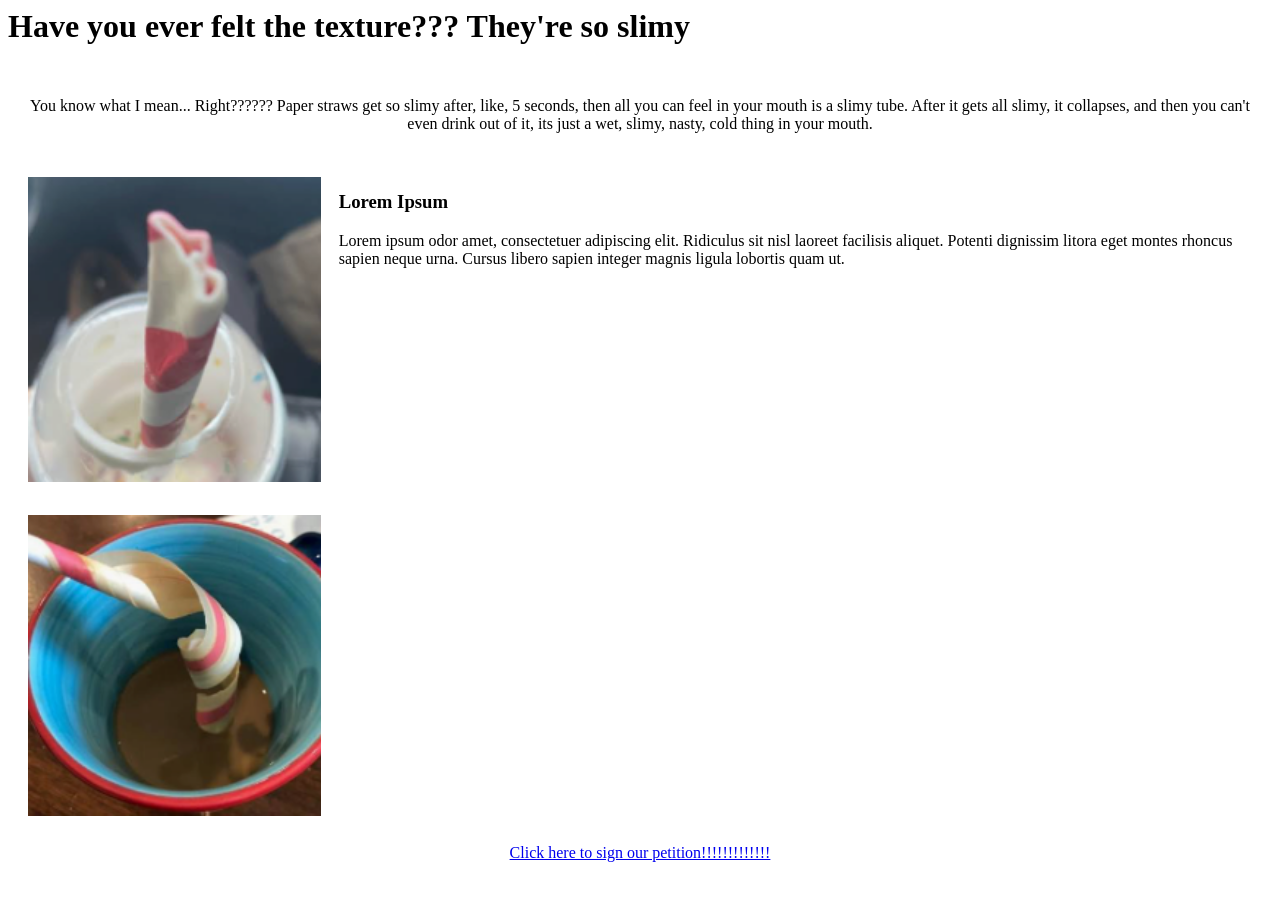
==== ChloeP2.html @ ccde1fb0 "First push to new repository" ====
<html lang="en">
<head>
    <meta charset="utf-8">
    <meta name="viewport" content="width=device-width, initial-scale=1.0">

    <title>F*ck Paper Straws</title>

    <link rel="stylesheet" href="style.css">
</head>

<body>

    <h1>Have you ever felt the texture??? They're so slimy</h1>

    <div class="container2">

        <div class="header2">
            <p>
                You know what I mean... Right??????
                Paper straws get so slimy after, like, 5 seconds,
                then all you can feel in your mouth is a slimy tube.
                After it gets all slimy, it collapses, and then you
                can't even drink out of it, its just a wet, slimy,
                nasty, cold thing in your mouth.
            </p>
        </div>

        <div class="menu2">
            <img id="test" src="Chloe Img 5.png"
                 alt="Image of a paper straw crimped at the top end">
        </div>

        <div class="Yuriii">
            <img id="test2" src="Chloe Img 4.png"
                 alt="Image of a paper straw dissolving in a cup">
        </div>

        <div class="content2">
            <h3>Lorem Ipsum</h3>
            <p>
                Lorem ipsum odor amet, consectetuer adipiscing elit.
                Ridiculus sit nisl laoreet facilisis aliquet.
                Potenti dignissim litora eget montes rhoncus sapien
                neque urna. Cursus libero sapien integer magnis
                ligula lobortis quam ut.
            </p>
        </div>

        <div class="footer2">
            <a href="https://www.youtube.com/watch?v=3AFJtcP2cp0">
                Click here to sign our petition!!!!!!!!!!!!!
            </a>
        </div>

    </div>

</body>
</html>
---- style.css ----
/*Write your code below your name's comment. DO NOT EDIT OTHER PEOPLES WORK!!!*/
/*Keiran*/
.myButtons{ width:175px; height: 69px; background-color: #000000 ; color:#936b13; margin-left: 95px; margin-right: 95px;}

.navbar {

  gap: 10px; 
  background-color: #b7902e;
  padding: 10px;
}

.nav-button {
 
  padding: 10px 20px;
  background-color: #966d13;
  color: rgb(0, 0, 0);
  border-radius: 5px;
  font-family: sans-serif;
}

.nav-button:hover {
  background-color: #846715; 
}











/*-----------------------------------------------------------------------------------------------------*/
/*Chloe*/
/*Hai :3*/
  
@font-face {
    font-family: 'Kranky';
    src: url('Kranky.ttf') format('truetype');
    font-weight: normal;
    font-style: normal;
    font-display: swap;
}

.container2 {
    display: grid;

    grid-template-areas:
        "header header"
        "menu content"
        "Yuriii content"
        "footer footer";

    grid-template-columns: 1fr 3fr;

    gap: 10px;
    padding: 5px;
}

.container2 div {
    padding: 10px;
}

.container2 div.header2 {
    grid-area: header;
    text-align: center;
}

.container2 div.menu2 {
    grid-area: menu;
    text-align: center;
}

.container2 div.Yuriii {
    grid-area: Yuriii;
    text-align: center;
}

.container2 div.content2 {
    grid-area: content;
    text-align: left;
}

.container2 div.footer2 {
    grid-area: footer;
    text-align: center;
}

#test, #test2 {
    width: 100%;
    max-width: 300px;
    height: auto;
    padding: 5px;
}

/*-----------------------------------------------------------------------------------------------*/

.container2 {
  display: grid;
  grid-template-areas:
    "header header"
    "menu content"
    "Yuriii"
    "footer footer";
  grid-template-columns: 1fr 3fr;
  gap: 3px;
  padding: 5px;
}
.container2 div {
  padding: 10px;
}
.container2 div.header2 {
  grid-area: header;
  text-align: center;
}
.container2 div.Yuriii {
  grid-area: Yuriii;
  text-align: left;
}
.container2 div.menu2 {
  grid-area: menu;
  text-align: left;
}
.container2 div.content2 {
  grid-area: content;
}
.container2 div.footer2 {
  grid-area: footer;
  text-align: center;  
}


/*------------------------------------------------------------------------------------------------------------*/
/*Kyla*/
/*what am i doing*/

.myHeader{
    border-bottom-style: solid;
    border-color: black;
    border-bottom-width: 5px;
    
}

#yp{
  text-decoration: underline;
}
/*taken from w3 schools*/
.container1 {
    display: grid;

    grid-template-areas:
        "menu image"
        "content image";

    grid-template-columns: 1fr 240px;

    gap: 10px;
    background-color: white;
    padding: 5px;
}

.container1 div {
    background-color: white;
    padding: 10px;
}

.container1 div.image {
    grid-area: image;

    display: flex;
    justify-content: flex-end;
    align-items: center;

    padding: 10px;
}

.container1 div.menu {
    text-align: left;
    grid-area: menu;
}

.container1 div.content {
    grid-area: content;
}
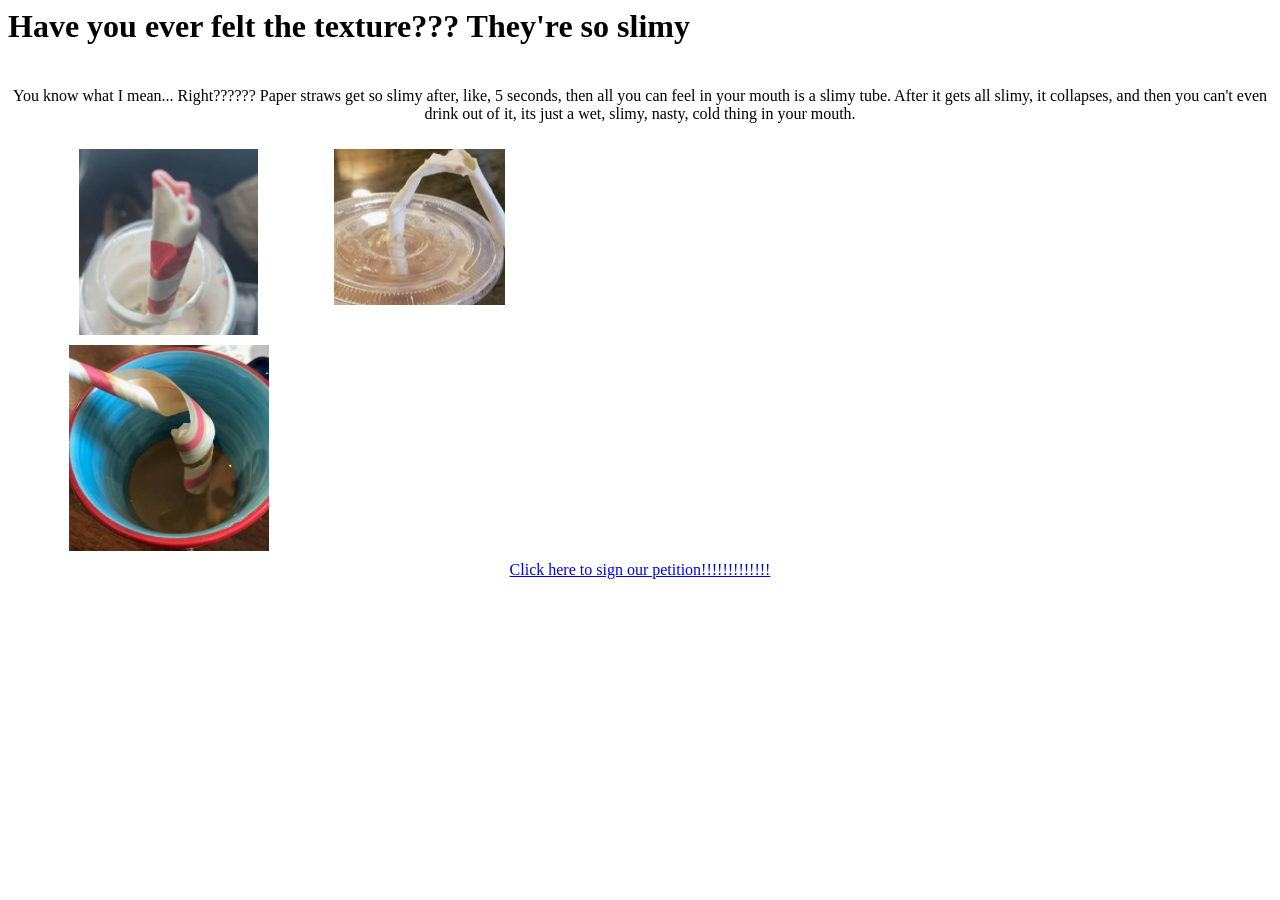
==== commit c87dc450: "Almost done 1st page, save" ====
--- a/ChloeP2.html
+++ b/ChloeP2.html
@@ -1,59 +1,41 @@
 
 <html lang="en">
 <head>
-    <meta charset="utf-8">
+    <!-- Meta data ---------------------------------------------------- -->
+    <meta charset="utf-8">            <!-- Character encoding (UTF‑8) -->
     <meta name="viewport" content="width=device-width, initial-scale=1.0">
+                                <!-- Makes the page responsive on mobile devices -->
 
+    <!-- Page title --------------------------------------------------- -->
     <title>F*ck Paper Straws</title>
 
+    <!-- External CSS – put your own stylesheet(s) here if needed -->
     <link rel="stylesheet" href="style.css">
 </head>
 
 <body>
+    <!-- Your content starts here ------------------------------------- -->
+    <h1>Have you ever felt the texture??? They're so slimy </h1>
+    <div class="container2">
+  <div class="header2">
+    <p>You know what I mean... Right?????? Paper straws get so slimy after, like, 5 seconds, then all you can feel in your mouth is a slimy tube. After it gets all slimy, it collapses, and then you can't even drink out of it, its just a wet, slimy, nasty, cold thing in your mouth.</p>
+</div>
+  <div class="menu2">
+    <img id="test55" src="Chloe Img 5.png" alt="Image of a paper straw crimped at the top end">
+</div>
+  <div class="Yuriii">
+    <img id="Peanutbutterhour" src="Chloe Img 4.png" alt="Image of a paper straw unraveling in a cup of brown liquid">
+  </div>
+    <div class="BUNBUN">
+    <img id="Iluvbunbun" src="Chloe Img 1.png" alt="Image of a paper straw torn in the center"></div>
 
-    <h1>Have you ever felt the texture??? They're so slimy</h1>
-
-    <div class="container2">
-
-        <div class="header2">
-            <p>
-                You know what I mean... Right??????
-                Paper straws get so slimy after, like, 5 seconds,
-                then all you can feel in your mouth is a slimy tube.
-                After it gets all slimy, it collapses, and then you
-                can't even drink out of it, its just a wet, slimy,
-                nasty, cold thing in your mouth.
-            </p>
-        </div>
-
-        <div class="menu2">
-            <img id="test" src="Chloe Img 5.png"
-                 alt="Image of a paper straw crimped at the top end">
-        </div>
-
-        <div class="Yuriii">
-            <img id="test2" src="Chloe Img 4.png"
-                 alt="Image of a paper straw dissolving in a cup">
-        </div>
-
-        <div class="content2">
-            <h3>Lorem Ipsum</h3>
-            <p>
-                Lorem ipsum odor amet, consectetuer adipiscing elit.
-                Ridiculus sit nisl laoreet facilisis aliquet.
-                Potenti dignissim litora eget montes rhoncus sapien
-                neque urna. Cursus libero sapien integer magnis
-                ligula lobortis quam ut.
-            </p>
-        </div>
-
-        <div class="footer2">
-            <a href="https://www.youtube.com/watch?v=3AFJtcP2cp0">
-                Click here to sign our petition!!!!!!!!!!!!!
-            </a>
-        </div>
-
-    </div>
+  <div class="footer2">
+    <a href="https://www.youtube.com/watch?v=3AFJtcP2cp0">Click here to sign our petition!!!!!!!!!!!!!</a>
+</div>
+</div>
+    <!--Grid code taken from w3 schools-->
+    <!-- Optional: External JavaScript – put your own .js file(s) here -->
+    <!-- <script src="app.js"></script> -->
 
 </body>
-</html>
+</html>
--- a/style.css
+++ b/style.css
@@ -32,44 +32,120 @@
 
 
 
+
+
 /*-----------------------------------------------------------------------------------------------------*/
 /*Chloe*/
 /*Hai :3*/
-  
+
 @font-face {
     font-family: 'Kranky';
-    src: url('Kranky.ttf') format('truetype');
+    src: url('Kraky-Regular.ttf') format('truetype');
     font-weight: normal;
     font-style: normal;
     font-display: swap;
 }
 
-.container2 {
+
+.container h1,
+.container p,
+.container li,
+.container a {
+    font-family: 'Kranky', cursive;
+}
+
+.container2 h1,
+.container2 h3,
+.container2 p,
+.container2 li,
+.container2 a {
+    font-family: 'Kranky', cursive;
+}
+
+/* FIRST PAGE ONLY */
+.container {
     display: grid;
 
     grid-template-areas:
         "header header"
         "menu content"
-        "Yuriii content"
+        "menu img2"
         "footer footer";
+
+    grid-template-columns: 1fr 1fr;
+
+    gap: 15px;
+    padding: 10px;
+}
+.container .header{
+    grid-area: header;
+}
+.container .menu {
+    grid-area: menu;
+    text-align: left;
+    align-self: center;
+    padding: 10px;
+    font-size: 10px;
+}
+
+.container .content {
+    grid-area: content;
+    display: flex;
+    justify-content: flex-end;
+    padding: 10px;
+}
+
+.container .img2 {
+    grid-area: img2;
+    display: flex;
+    justify-content: flex-end;
+    padding: 10px;
+}
+
+.container #test,
+.container #test2 {
+    width: 25%;
+    max-width: 300px;
+    height: auto;
+    object-fit: contain;
+    border: solid 10px #BE9B7B
+}
+
+
+.container .footer {
+    grid-area: footer;
+    text-align: center;
+    padding: 10px;
+    font-size: larger;
+}
+
+/* SECOND PAGE ONLY */
+.container2 {
+    display: grid;
+
+    grid-template-areas:
+        "header2 header2"
+        "menu2 content2"
+        "Yuriii content2"
+        "footer2 footer2";
 
     grid-template-columns: 1fr 3fr;
 
     gap: 10px;
     padding: 5px;
 }
-
+.container2 #BUNBUN
 .container2 div {
     padding: 10px;
 }
 
 .container2 div.header2 {
-    grid-area: header;
+    grid-area: header2;
     text-align: center;
 }
 
 .container2 div.menu2 {
-    grid-area: menu;
+    grid-area: menu2;
     text-align: center;
 }
 
@@ -79,60 +155,26 @@
 }
 
 .container2 div.content2 {
-    grid-area: content;
+    grid-area: content2;
     text-align: left;
 }
 
 .container2 div.footer2 {
-    grid-area: footer;
-    text-align: center;
-}
-
-#test, #test2 {
+    grid-area: footer2;
+    text-align: center;
+}
+
+/* Images on both pages, with separate selectors */
+.container2 #test,
+.container2 #test2 {
     width: 100%;
     max-width: 300px;
     height: auto;
     padding: 5px;
 }
 
-/*-----------------------------------------------------------------------------------------------*/
-
-.container2 {
-  display: grid;
-  grid-template-areas:
-    "header header"
-    "menu content"
-    "Yuriii"
-    "footer footer";
-  grid-template-columns: 1fr 3fr;
-  gap: 3px;
-  padding: 5px;
-}
-.container2 div {
-  padding: 10px;
-}
-.container2 div.header2 {
-  grid-area: header;
-  text-align: center;
-}
-.container2 div.Yuriii {
-  grid-area: Yuriii;
-  text-align: left;
-}
-.container2 div.menu2 {
-  grid-area: menu;
-  text-align: left;
-}
-.container2 div.content2 {
-  grid-area: content;
-}
-.container2 div.footer2 {
-  grid-area: footer;
-  text-align: center;  
-}
-
-
-/*------------------------------------------------------------------------------------------------------------*/
+/*-----------------------------------------------------------------------------------------------------*/
+
 /*Kyla*/
 /*what am i doing*/
 
@@ -184,3 +226,8 @@
 .container1 div.content {
     grid-area: content;
 }
+/* Kranky font for Kyla's page only */
+.container1,
+.myHeader {
+    font-family: 'Kranky', cursive;
+}
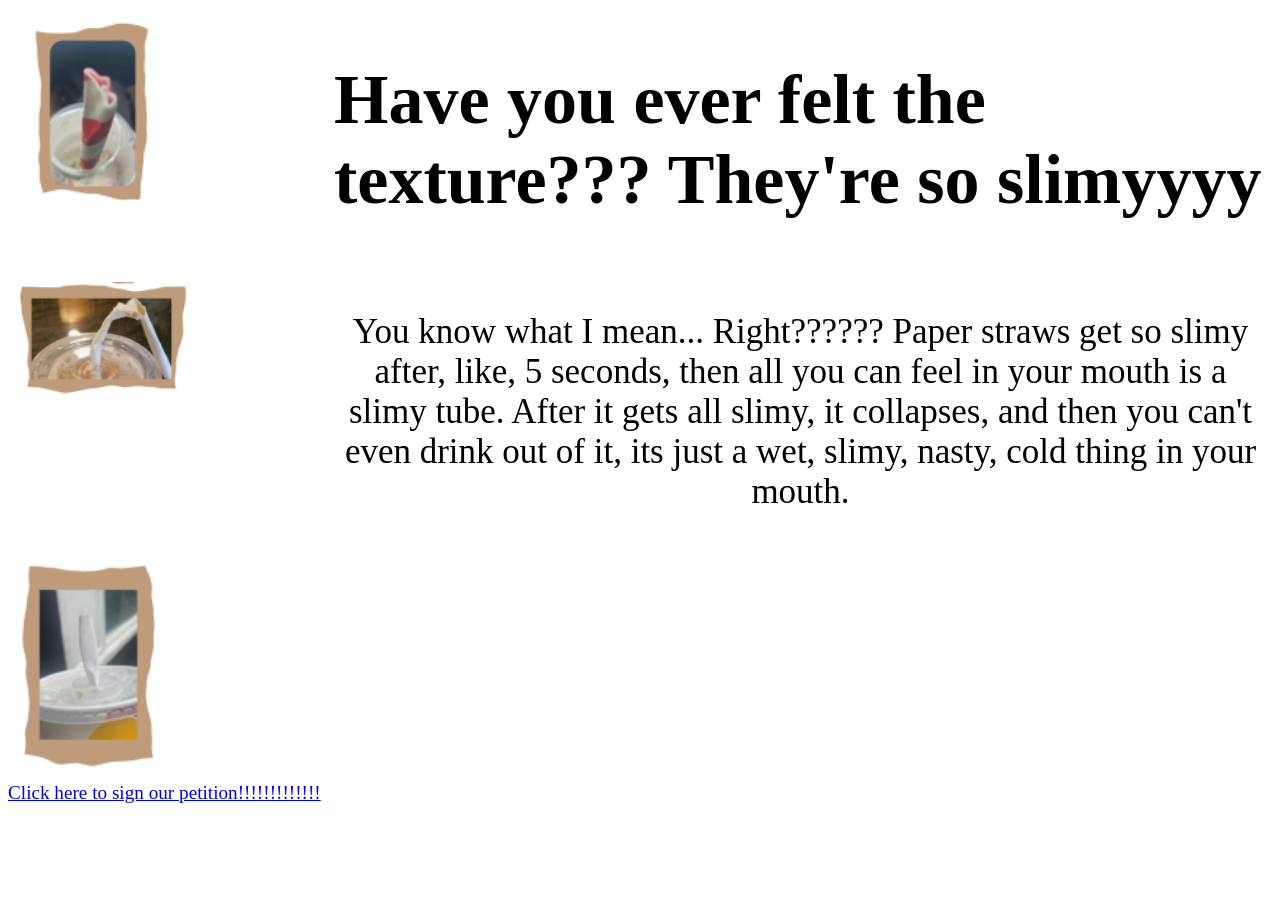
==== commit 64355dba: "working on images" ====
--- a/ChloeP2.html
+++ b/ChloeP2.html
@@ -15,24 +15,26 @@
 
 <body>
     <!-- Your content starts here ------------------------------------- -->
-    <h1>Have you ever felt the texture??? They're so slimy </h1>
     <div class="container2">
-  <div class="header2">
-    <p>You know what I mean... Right?????? Paper straws get so slimy after, like, 5 seconds, then all you can feel in your mouth is a slimy tube. After it gets all slimy, it collapses, and then you can't even drink out of it, its just a wet, slimy, nasty, cold thing in your mouth.</p>
-</div>
-  <div class="menu2">
-    <img id="test55" src="Chloe Img 5.png" alt="Image of a paper straw crimped at the top end">
-</div>
-  <div class="Yuriii">
-    <img id="Peanutbutterhour" src="Chloe Img 4.png" alt="Image of a paper straw unraveling in a cup of brown liquid">
-  </div>
-    <div class="BUNBUN">
-    <img id="Iluvbunbun" src="Chloe Img 1.png" alt="Image of a paper straw torn in the center"></div>
-
-  <div class="footer2">
-    <a href="https://www.youtube.com/watch?v=3AFJtcP2cp0">Click here to sign our petition!!!!!!!!!!!!!</a>
-</div>
-</div>
+      <div class="Whyyy">
+        <h1 id="It'sbrokennn">Have you ever felt the texture??? They're so slimyyyy </h1>
+      </div>
+      <div class="header2">
+        <p>You know what I mean... Right?????? Paper straws get so slimy after, like, 5 seconds, then all you can feel in your mouth is a slimy tube. After it gets all slimy, it collapses, and then you can't even drink out of it, its just a wet, slimy, nasty, cold thing in your mouth.</p>
+      </div>
+      <div class="menu2">
+        <img id="test55" src="Chloe Img Border 5.png" alt="Image of a paper straw crimped at the top end">
+      </div>
+      <div class="Yuriii">
+        <img id="Peanutbutterhour" src="Chloe Img Border 4.png" alt="Image of a paper straw unraveling in a cup of brown liquid">
+      </div>
+      <div class="BUNBUN">
+        <img id="Iluvbunbun" src="Chloe Img Border 1.png" alt="Image of a paper straw torn in the center"></div>
+      </div>
+      <div class="footer2">
+        <a id="WHATSPELLDIDYOUDRAWCOCO" href="https://www.youtube.com/watch?v=3AFJtcP2cp0">Click here to sign our petition!!!!!!!!!!!!!</a>
+      </div>
+    </div>
     <!--Grid code taken from w3 schools-->
     <!-- Optional: External JavaScript – put your own .js file(s) here -->
     <!-- <script src="app.js"></script> -->
--- a/style.css
+++ b/style.css
@@ -47,14 +47,14 @@
 }
 
 
-.container h1,
+
 .container p,
 .container li,
 .container a {
     font-family: 'Kranky', cursive;
 }
 
-.container2 h1,
+
 .container2 h3,
 .container2 p,
 .container2 li,
@@ -79,6 +79,7 @@
 }
 .container .header{
     grid-area: header;
+    font-size: 35px;
 }
 .container .menu {
     grid-area: menu;
@@ -86,6 +87,7 @@
     align-self: center;
     padding: 10px;
     font-size: 10px;
+    
 }
 
 .container .content {
@@ -94,21 +96,25 @@
     justify-content: flex-end;
     padding: 10px;
 }
-
-.container .img2 {
+#ADecentlySizedFrog{
+    font-family: papyrus; 
+    font-size: 50px;
+}
+.container .ThreeHandedMr.Puzzles {
     grid-area: img2;
     display: flex;
     justify-content: flex-end;
-    padding: 10px;
-}
-
-.container #test,
-.container #test2 {
-    width: 25%;
+    
+    text-align:right;
+}
+
+.container #Yaoiii,
+.container #LavenderHairedTimelessCow {
+    width: 40%;
     max-width: 300px;
     height: auto;
     object-fit: contain;
-    border: solid 10px #BE9B7B
+    text-align: right;
 }
 
 
@@ -118,59 +124,71 @@
     padding: 10px;
     font-size: larger;
 }
-
+/*-------------------------------------------------------------------------*/
 /* SECOND PAGE ONLY */
 .container2 {
     display: grid;
 
     grid-template-areas:
-        "header2 header2"
-        "menu2 content2"
-        "Yuriii content2"
-        "footer2 footer2";
+        
+        "menu2 Whyyy"
+        "BUNBUN header2"
+        "Yuriii footer2";
 
     grid-template-columns: 1fr 3fr;
 
     gap: 10px;
     padding: 5px;
 }
-.container2 #BUNBUN
-.container2 div {
-    padding: 10px;
-}
-
+.container2 div.Whyyy{
+font-family: papyrus;
+grid-area: Whyyy;
+text-align: left;
+font-size: 35px;
+}
 .container2 div.header2 {
     grid-area: header2;
     text-align: center;
+    font-size: 35px;
 }
 
 .container2 div.menu2 {
     grid-area: menu2;
-    text-align: center;
+    text-align: left;
 }
 
 .container2 div.Yuriii {
     grid-area: Yuriii;
-    text-align: center;
-}
-
-.container2 div.content2 {
-    grid-area: content2;
-    text-align: left;
-}
-
+    text-align: left;
+}
+
+.container2 div.BUNBUN {
+    grid-area: BUNBUN;
+    text-align: left;
+}
+#WHATSPELLDIDYOUDRAWCOCO{
+    font-size:larger;
+    text-align:center;
+}
 .container2 div.footer2 {
     grid-area: footer2;
     text-align: center;
 }
-
-/* Images on both pages, with separate selectors */
-.container2 #test,
-.container2 #test2 {
-    width: 100%;
+.container2 #Iluvbunbun{
+   width: 55%;
     max-width: 300px;
     height: auto;
     padding: 5px;
+    text-align: left; 
+}
+/* Images on both pages, with separate selectors */
+.container2 #PeanutbutterHour,
+.container2 #test55 {
+    width: 45%;
+    max-width: 300px;
+    height: auto;
+    padding: 5px;
+    text-align: left;
 }
 
 /*-----------------------------------------------------------------------------------------------------*/
@@ -184,9 +202,22 @@
     border-bottom-width: 5px;
     
 }
-
+.myHeaderP2{
+    border-bottom-style: solid;
+    border-color: #000000;
+    border-bottom-width: 5px;
+}
+#comment{
+    text-align: right;
+}
+.scissorpun{
+    font-size: 30px;
+}
 #yp{
   text-decoration: underline;
+}
+.NO{
+   font-size: 75px;
 }
 /*taken from w3 schools*/
 .container1 {
@@ -204,7 +235,6 @@
 }
 
 .container1 div {
-    background-color: white;
     padding: 10px;
 }
 
@@ -214,20 +244,28 @@
     display: flex;
     justify-content: flex-end;
     align-items: center;
-
-    padding: 10px;
-}
-
+}
+.container1P2 div.imageP2 {
+    text-align: right;
+}
 .container1 div.menu {
     text-align: left;
     grid-area: menu;
+    font-size: larger;
 }
 
 .container1 div.content {
     grid-area: content;
+    font-size: larger;
 }
 /* Kranky font for Kyla's page only */
 .container1,
 .myHeader {
-    font-family: 'Kranky', cursive;
-}
+    font-family: 'Papyrus';
+}
+.container1P2,
+.myHeaderP2,
+.scissorpunP2 {
+    font-family: 'Papyrus';
+}
+
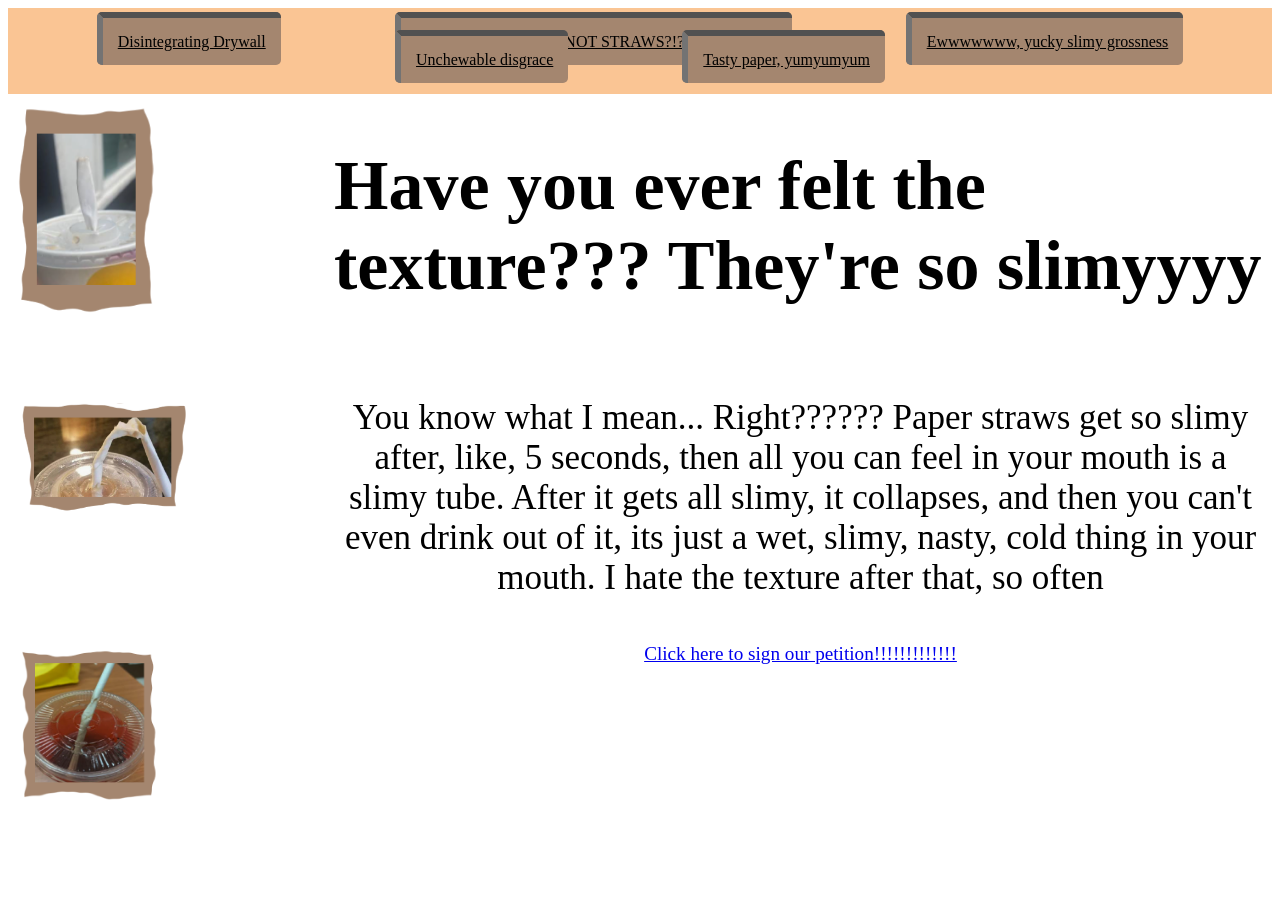
==== commit 8fabd4a6: "Tried to fix the photo problem, but it didn't work" ====
--- a/ChloeP2.html
+++ b/ChloeP2.html
@@ -15,24 +15,35 @@
 
 <body>
     <!-- Your content starts here ------------------------------------- -->
+     <div class="holder">
+        <div class="head">
+          <nav class="navbar">
+          <a href="ChloeP1.html" class="navButtons">Disintegrating Drywall</a>
+          <a href="KylaWP.html" class="navButtons">PLASTIC CUPS BUT NOT STRAWS?!?!?! WTF?!?!?!</a>
+          <a href="ChloeP2.html" class="navButtons">Ewwwwwww, yucky slimy grossness</a>
+          <a href="Keiran2.html" class="navButtons">Unchewable disgrace</a>
+          <a href="KylaWP2.html" class="navButtons">Tasty paper, yumyumyum</a>
+          </nav>
+        </div>
+      </div>
     <div class="container2">
       <div class="Whyyy">
         <h1 id="It'sbrokennn">Have you ever felt the texture??? They're so slimyyyy </h1>
       </div>
-      <div class="header2">
-        <p>You know what I mean... Right?????? Paper straws get so slimy after, like, 5 seconds, then all you can feel in your mouth is a slimy tube. After it gets all slimy, it collapses, and then you can't even drink out of it, its just a wet, slimy, nasty, cold thing in your mouth.</p>
+      <div class="JCJensonbrandedpen">
+        <p>You know what I mean... Right?????? Paper straws get so slimy after, like, 5 seconds, then all you can feel in your mouth is a slimy tube. After it gets all slimy, it collapses, and then you can't even drink out of it, its just a wet, slimy, nasty, cold thing in your mouth. I hate the texture after that, so often </p>
       </div>
       <div class="menu2">
         <img id="test55" src="Chloe Img Border 5.png" alt="Image of a paper straw crimped at the top end">
       </div>
       <div class="Yuriii">
-        <img id="Peanutbutterhour" src="Chloe Img Border 4.png" alt="Image of a paper straw unraveling in a cup of brown liquid">
+        <img id="Peanutbutterhour" src="Chloe Img Border 4.png" alt="Image of a paper straw unraveling in a cup of brown liquid" >
       </div>
       <div class="BUNBUN">
-        <img id="Iluvbunbun" src="Chloe Img Border 1.png" alt="Image of a paper straw torn in the center"></div>
+        <img id="Iluvbunbun" src="Chloe Img Border 1.png" alt="Image of a paper straw torn in the center" style="padding-top: 40px;">
       </div>
-      <div class="footer2">
-        <a id="WHATSPELLDIDYOUDRAWCOCO" href="https://www.youtube.com/watch?v=3AFJtcP2cp0">Click here to sign our petition!!!!!!!!!!!!!</a>
+      <div class="BabyyTelemarketing">
+        <a style="text-align:center;" id="WHATSPELLDIDYOUDRAWCOCO" href="https://www.youtube.com/watch?v=3AFJtcP2cp0">Click here to sign our petition!!!!!!!!!!!!!</a>
       </div>
     </div>
     <!--Grid code taken from w3 schools-->
--- a/style.css
+++ b/style.css
@@ -1,57 +1,72 @@
 /*Write your code below your name's comment. DO NOT EDIT OTHER PEOPLES WORK!!!*/
 /*Keiran*/
-.myButtons{ width:175px; height: 69px; background-color: #000000 ; color:#936b13; margin-left: 95px; margin-right: 95px;}
-
+
+
+.navButtons{ width:175px; height: 745px; 
+  background-color: #a4866f ;
+  color:#000000;
+  margin-left: 55px;
+  margin-right: 55px;
+  padding: 15px; 
+  border-radius: 5px;
+  border-top: 6px solid #515151;
+  border-left: 6px solid #737373;
+  border-right: none;
+  border-bottom: none;
+
+}
 .navbar {
-
-  gap: 10px; 
-  background-color: #b7902e;
-  padding: 10px;
-}
-
-.nav-button {
- 
-  padding: 10px 20px;
-  background-color: #966d13;
-  color: rgb(0, 0, 0);
-  border-radius: 5px;
-  font-family: sans-serif;
-}
-
+  background-color: #fac594;
+  padding: 25px;
+  
+}
 .nav-button:hover {
-  background-color: #846715; 
-}
-
-
-
-
-
-
-
-
-
-
-
-
-
+  background-color: #000000; 
+}
+
+
+.p {
+  font-family:"Cochin";
+}
+.container div{
+  display: grid;
+  grid-template-areas:
+    "head"
+    "tent"
+    "feet";
+  grid-template-columns: 1fr 3fr;
+  gap: 3px;
+  background-color: rgb(255, 255, 255);
+}
+.holder div {
+  background-color: white;
+
+}
+#bdgkjs{
+  margin: 0px;
+}
+.holder div.head {
+  grid-area: header ;
+  text-align: center;
+}
+.holder div.men {
+  grid-area: menu;
+}
+.holder div.tent {
+  grid-area: content;
+}
+.holder div.feet {
+  grid-area: footer;
+  text-align: center;  
+}
 /*-----------------------------------------------------------------------------------------------------*/
 /*Chloe*/
 /*Hai :3*/
 
-@font-face {
-    font-family: 'Kranky';
-    src: url('Kraky-Regular.ttf') format('truetype');
-    font-weight: normal;
-    font-style: normal;
-    font-display: swap;
-}
-
-
-
-.container p,
-.container li,
-.container a {
-    font-family: 'Kranky', cursive;
+.MyDarlingOrufrey p,
+.MyDarlingOrufrey li,
+.MyDarlingOrufrey a {
+    font-family: papyrus;
 }
 
 
@@ -59,17 +74,17 @@
 .container2 p,
 .container2 li,
 .container2 a {
-    font-family: 'Kranky', cursive;
+    font-family: papyrus;
 }
 
 /* FIRST PAGE ONLY */
-.container {
+.MyDarlingOrufrey {
     display: grid;
 
     grid-template-areas:
         "header header"
-        "menu content"
-        "menu img2"
+        "MonykasCommemorativePen Yuriii"
+        "menu Gunshowforeverrrrr"
         "footer footer";
 
     grid-template-columns: 1fr 1fr;
@@ -77,21 +92,28 @@
     gap: 15px;
     padding: 10px;
 }
-.container .header{
+.MyDarlingOrufrey .header{
     grid-area: header;
     font-size: 35px;
 }
-.container .menu {
-    grid-area: menu;
+.MyDarlingOrufrey .MonykasCommemorativePen {
+    grid-area: MonykasCommemorativePen;
     text-align: left;
     align-self: center;
     padding: 10px;
     font-size: 10px;
     
 }
-
-.container .content {
-    grid-area: content;
+.MyDarlingOrufrey .menu{
+    grid-area: menu;
+    font-size: 35px;
+}
+.myDarlingOrufrey #Haruhisnonexistentglasses{
+    width: 177%;
+    max-width:10000px;
+}
+.MyDarlingOrufrey .Yuriii {
+    grid-area: Yuriii;
     display: flex;
     justify-content: flex-end;
     padding: 10px;
@@ -100,16 +122,15 @@
     font-family: papyrus; 
     font-size: 50px;
 }
-.container .ThreeHandedMr.Puzzles {
-    grid-area: img2;
+.MyDarlingOrufrey .ThreeHandedMr.Puzzles {
+    grid-area: Gunshowforeverrrrr;
     display: flex;
     justify-content: flex-end;
-    
     text-align:right;
 }
 
-.container #Yaoiii,
-.container #LavenderHairedTimelessCow {
+.MyDarlingOrufrey #Yaoiii,
+.MyDarlingOrufrey #LavenderHairedTimelessCow {
     width: 40%;
     max-width: 300px;
     height: auto;
@@ -118,7 +139,7 @@
 }
 
 
-.container .footer {
+.MyDarlingOrufrey .footer {
     grid-area: footer;
     text-align: center;
     padding: 10px;
@@ -133,7 +154,7 @@
         
         "menu2 Whyyy"
         "BUNBUN header2"
-        "Yuriii footer2";
+        "Yuriii BabyyTelemarketing";
 
     grid-template-columns: 1fr 3fr;
 
@@ -146,7 +167,7 @@
 text-align: left;
 font-size: 35px;
 }
-.container2 div.header2 {
+.container2 div.JCJensonbrandedpen {
     grid-area: header2;
     text-align: center;
     font-size: 35px;
@@ -169,9 +190,10 @@
 #WHATSPELLDIDYOUDRAWCOCO{
     font-size:larger;
     text-align:center;
-}
-.container2 div.footer2 {
-    grid-area: footer2;
+    font-family: papyrus;
+}
+.container2 div.BabyyTelemarketing {
+    grid-area: BabyyTelemarketing;
     text-align: center;
 }
 .container2 #Iluvbunbun{
@@ -180,7 +202,9 @@
     height: auto;
     padding: 5px;
     text-align: left; 
-}
+    padding-top: 30px;
+}
+
 /* Images on both pages, with separate selectors */
 .container2 #PeanutbutterHour,
 .container2 #test55 {
@@ -202,6 +226,9 @@
     border-bottom-width: 5px;
     
 }
+.textP2{
+    font-size: larger;
+}
 .myHeaderP2{
     border-bottom-style: solid;
     border-color: #000000;
@@ -213,6 +240,12 @@
 .scissorpun{
     font-size: 30px;
 }
+.bum{
+    font-size: larger;
+}
+.imageP2{
+    text-align: right;
+}
 #yp{
   text-decoration: underline;
 }
@@ -240,27 +273,41 @@
 
 .container1 div.image {
     grid-area: image;
-
     display: flex;
     justify-content: flex-end;
     align-items: center;
 }
+.container1 div.menu {
+    text-align: left;
+    grid-area: menu;
+    font-size: larger;
+}
+
+.container1 div.content {
+    grid-area: content;
+    font-size: larger;
+}
+
+/* Kyla Page 2 Layout: Text Left, Image Right */
+.container1P2 {
+    display: grid;
+    grid-template-columns: 1fr auto;
+    gap: 20px;
+    align-items: center;
+}
+
+.textP2 {
+    text-align: left;
+}
+
 .container1P2 div.imageP2 {
     text-align: right;
 }
-.container1 div.menu {
-    text-align: left;
-    grid-area: menu;
-    font-size: larger;
-}
-
-.container1 div.content {
-    grid-area: content;
-    font-size: larger;
-}
-/* Kranky font for Kyla's page only */
+
+/* Papyrus font styling for Kyla's pages */
 .container1,
-.myHeader {
+.myHeader,
+.scissorpun {
     font-family: 'Papyrus';
 }
 .container1P2,
@@ -268,4 +315,3 @@
 .scissorpunP2 {
     font-family: 'Papyrus';
 }
-
